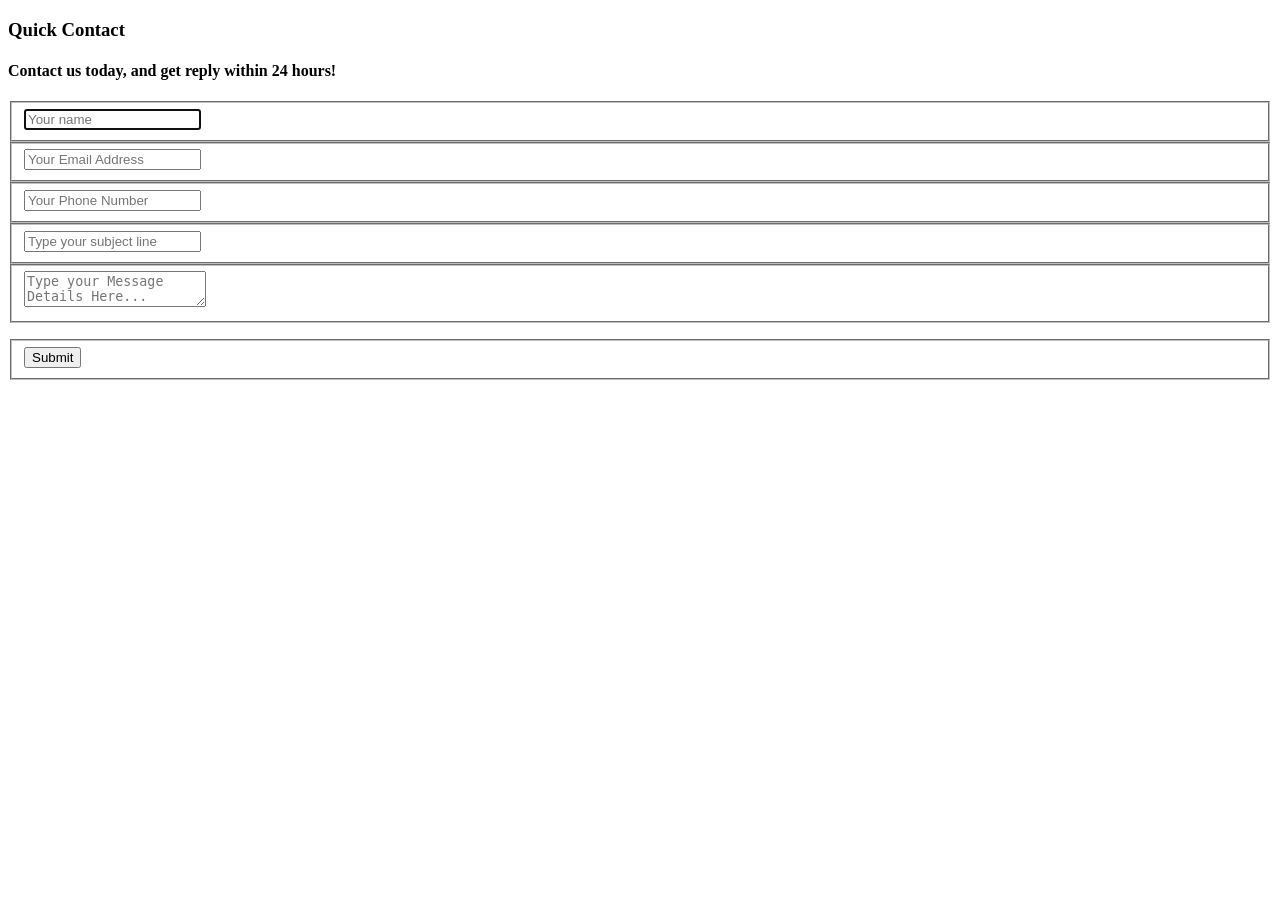
==== index.html @ 50aa552e "Add files via upload" ====
<!DOCTYPE html>
<html lang="en">
<head>
  <meta charset="UTF-8">
  <meta http-equiv="X-UA-Compatible" content="IE=edge">
  <meta name="viewport" content="width=device-width, initial-scale=1.0">
  <title>Document</title>
  <link rel="stylesheet" href="styles.css">
 <script src="https://www.google.com/recaptcha/api.js" async defer></script>
 
</head>
<body>
  <div class="container">  
    <form id="contact" action="#" method="post">
      <h3>Quick Contact</h3>
      <h4>Contact us today, and get reply within 24 hours!</h4>
 
      <fieldset>
        <input placeholder="Your name" name="name" type="text" tabindex="1" autofocus>
      </fieldset>
      <fieldset>
        <input placeholder="Your Email Address" name="email" type="email" tabindex="2">
      </fieldset>
      <fieldset>
        <input placeholder="Your Phone Number" name="tel" type="tel" tabindex="3" >
      </fieldset>
      <fieldset>
        <input placeholder="Type your subject line" type="text" name="subject" tabindex="4">
      </fieldset>
      <fieldset>
        <textarea name="message" placeholder="Type your Message Details Here..." tabindex="5"></textarea>
      </fieldset>
      <div>
         <p class="success"> <mail_handler.php echo $success;?></p>
         <p class="failed"> <mail_handler.php echo $failed;?></p>
      </div>
      <div class="g-recaptcha" data-sitekey="6LeiDpslAAAAAKG5Ac7H-1f2RDoeAdpKpoVX2tHp">
         
      </div>
      <fieldset>
       
        <button type="submit" name="submit" value="Submit" data-submit="...Sending"  >Submit </button>
      </fieldset>

    </form>
   
   
  <script>
      document.getElementById("contact").addEventListener("submit",function(evt)
  {
 
  var response = grecaptcha.getResponse();
  if(response.length == 0)
  {
    //reCaptcha not verified
    alert("please verify you are humann!");
    evt.preventDefault();
    return false;
  }
  //captcha verified
  //do the rest of your validations here
 
});
     
  </script>   
 
 
   
     
</div>
</body>
</html>
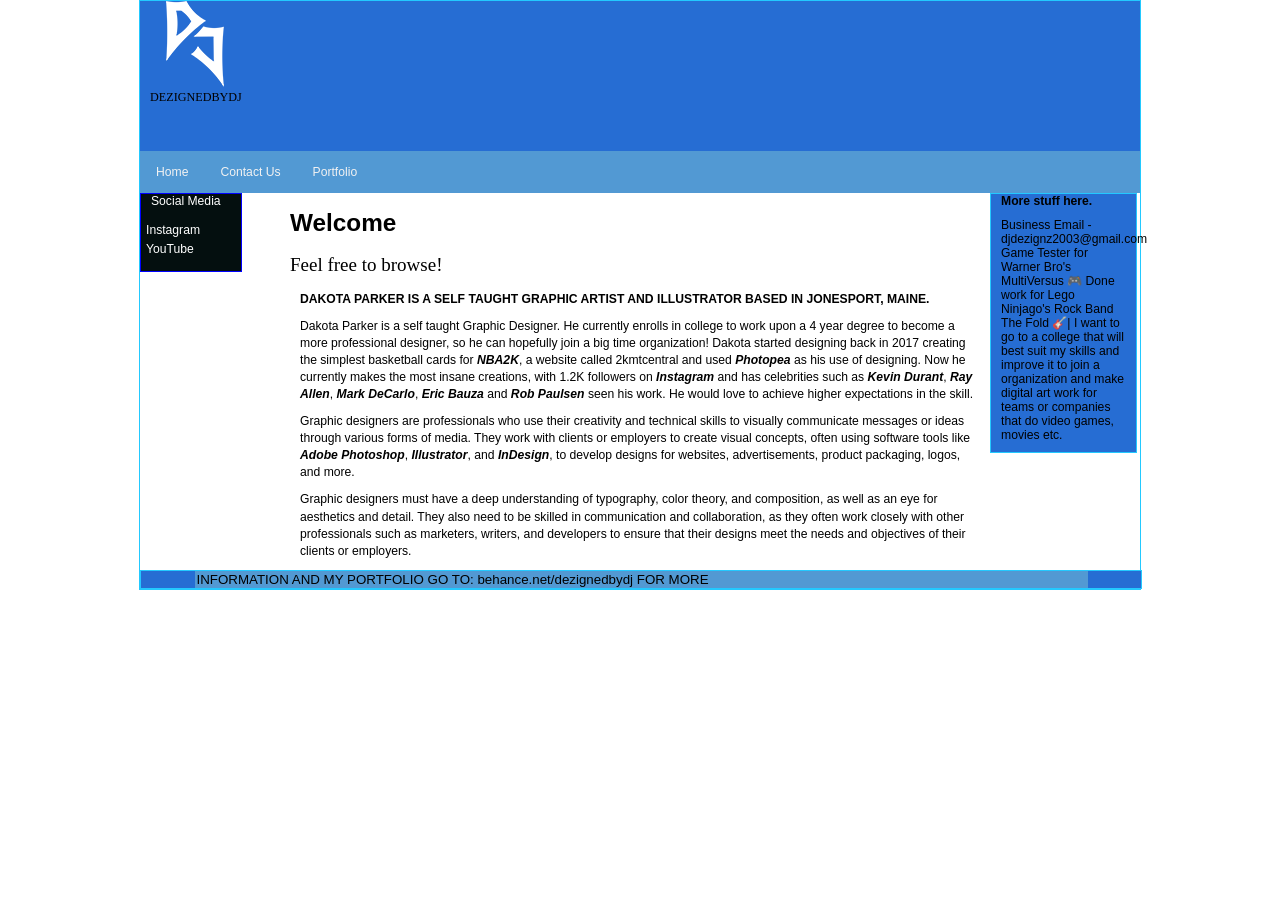
==== commit 0aac5a8c: "Add files via upload" ====
--- a/index.html
+++ b/index.html
@@ -1,72 +1,72 @@
-<!DOCTYPE html>
-<html lang="en">
-<head>
-  <meta charset="UTF-8">
-  <meta http-equiv="X-UA-Compatible" content="IE=edge">
-  <meta name="viewport" content="width=device-width, initial-scale=1.0">
-  <title>Document</title>
-  <link rel="stylesheet" href="styles.css">
- <script src="https://www.google.com/recaptcha/api.js" async defer></script>
- 
-</head>
-<body>
-  <div class="container">  
-    <form id="contact" action="#" method="post">
-      <h3>Quick Contact</h3>
-      <h4>Contact us today, and get reply within 24 hours!</h4>
- 
-      <fieldset>
-        <input placeholder="Your name" name="name" type="text" tabindex="1" autofocus>
-      </fieldset>
-      <fieldset>
-        <input placeholder="Your Email Address" name="email" type="email" tabindex="2">
-      </fieldset>
-      <fieldset>
-        <input placeholder="Your Phone Number" name="tel" type="tel" tabindex="3" >
-      </fieldset>
-      <fieldset>
-        <input placeholder="Type your subject line" type="text" name="subject" tabindex="4">
-      </fieldset>
-      <fieldset>
-        <textarea name="message" placeholder="Type your Message Details Here..." tabindex="5"></textarea>
-      </fieldset>
-      <div>
-         <p class="success"> <mail_handler.php echo $success;?></p>
-         <p class="failed"> <mail_handler.php echo $failed;?></p>
-      </div>
-      <div class="g-recaptcha" data-sitekey="6LeiDpslAAAAAKG5Ac7H-1f2RDoeAdpKpoVX2tHp">
-         
-      </div>
-      <fieldset>
-       
-        <button type="submit" name="submit" value="Submit" data-submit="...Sending"  >Submit </button>
-      </fieldset>
-
-    </form>
-   
-   
-  <script>
-      document.getElementById("contact").addEventListener("submit",function(evt)
-  {
- 
-  var response = grecaptcha.getResponse();
-  if(response.length == 0)
-  {
-    //reCaptcha not verified
-    alert("please verify you are humann!");
-    evt.preventDefault();
-    return false;
-  }
-  //captcha verified
-  //do the rest of your validations here
- 
-});
-     
-  </script>   
- 
- 
-   
-     
-</div>
-</body>
-</html>+
+
+<!doctype html>
+<html lang="en">
+<head>
+
+<title> My Website - Home </title>
+<meta charset="UTF-8">
+<link rel="stylesheet" type="text/css" href="css/styles.css">
+<script src="scripts/scroller.js"></script>
+
+
+</head>
+<body>
+<div id="container">
+  <div id="headersection">
+                        <div class="logo">
+                          <a href="index.html"><img src="images/logo.png" alt="IT207"></a>
+                          <p align="center">DEZIGNEDBYDJ</p>
+                        </div>
+  </div>
+
+  <div class="menubar">
+    <a href="index.html">Home</a>
+    <a href="pages/contact.html">Contact Us</a>
+    <a href="https://www.behance.net/dezignedbydj">Portfolio</a>
+  </div>
+
+    <div id="wrapper">
+      <div id="content">
+        <h1><strong>Welcome</strong></h1>
+        <h2>Feel free to browse!</h2>
+        <p><strong>DAKOTA PARKER IS A SELF TAUGHT GRAPHIC ARTIST AND ILLUSTRATOR BASED IN JONESPORT, MAINE.</strong></p>
+        <p>Dakota Parker is a self taught Graphic Designer. He currently enrolls in college to work upon a 4 year degree to become a more professional designer, so he can hopefully join a big time organization! Dakota started designing back in 2017 creating the simplest basketball cards for <strong><em>NBA2K</em></strong>, a website called 2kmtcentral and used <strong><em>Photopea</em></strong> as his use of designing. Now he currently makes the most insane creations, with 1.2K followers on <strong><em>Instagram</em></strong> and has celebrities such as <strong><em>Kevin Durant</em></strong>, <strong><em>Ray Allen</em></strong>, <strong><em>Mark DeCarlo</em></strong>, <strong><em>Eric Bauza</em></strong> and <strong><em>Rob Paulsen</em></strong> seen his work. He would love to achieve higher expectations in the skill.</p>
+        <p>Graphic designers are professionals who use their creativity and technical skills to visually communicate messages or ideas through various forms of media. They work with clients or employers to create visual concepts, often using software tools like <strong><em>Adobe Photoshop</em></strong>, <strong><em>Illustrator</em></strong>, and <strong><em>InDesign</em></strong>, to develop designs for websites, advertisements, product packaging, logos, and more.</p>
+        <p>Graphic designers must have a deep understanding of typography, color theory, and composition, as well as an eye for aesthetics and detail. They also need to be skilled in communication and collaboration, as they often work closely with other professionals such as marketers, writers, and developers to ensure that their designs meet the needs and objectives of their clients or employers.</p>
+      </div>
+    </div>
+
+  <div id="navigation">
+    <p><font color="#fff"> Social Media </FONT></p>
+        <ul>
+                    <li><a href="https://www.instagram.com/dezignedbydj?igshid=YmMyMTA2M2Y="><font color="#fff">Instagram</font></a></li>
+          <li><a href="https://www.youtube.com/channel/UCoriYfiZr-ZEJspt5Fmo3Aw"><font color="#fff">YouTube</font></a></li>
+        </ul>
+
+ 
+  </div>
+  
+  
+
+
+  <div id="extra">
+    <p><strong>More stuff here.</strong></p>
+    <p> Business Email - djdezignz2003@gmail.com Game Tester for Warner Bro's MultiVersus 🎮 Done work for Lego Ninjago's Rock Band The Fold 🎸| I want to go to a college that will best suit my skills and improve it to join a organization and make digital art work for teams or companies that do video games, movies etc.</p>
+  </div>
+
+  <div id="footer">
+    
+    <CENTER>
+      <FORM NAME="marquee1">
+      <INPUT NAME="text" SIZE=110 class="scroll"
+      VALUE=" FOR MORE INFORMATION AND MY PORTFOLIO GO TO: behance.net/dezignedbydj"
+      >
+      </FORM>
+      </CENTER>
+    
+
+  
+  </div>
+</div>
+</html>
--- a/css/styles.css
+++ b/css/styles.css
@@ -0,0 +1,132 @@
+html,body{margin:0;padding:0}
+
+body{font: 76% arial,sans-serif;text-align:center}
+
+p{margin:0 10px 10px}
+
+a{padding:5px; text-decoration:none; color:#000000;}
+
+
+h2 {
+    font-weight: 400;
+    color: #000;
+    font-size: 19px;
+    font-family: 'Franziska, Georgia, Cambria';
+} 
+
+h2 span.hashtag {
+    text-transform: uppercase;
+    letter-spacing: 4px;
+    color: #000;
+    font-weight: 400;
+}
+
+h2 strong {
+   color: #5299D3;
+   font-weight: 800;
+}
+
+blockquote {
+   font-style: italic;
+   padding-left: 3rem;
+   font-size: 19px;
+   line-height: 26.22px;
+   font-family: 'Franziska, Georgia, Cambria';
+}
+
+
+/* start of header section*/
+#headersection  { background-color:#266DD3; border: 0px solid #23C9FF; height: 150px;  }
+#headersection h1 {height:80px;line-height:80px;margin:0;padding-left:10px;}
+/* end of header section*/
+
+
+.logo {
+    width: 100px;
+    float: left;
+    height: 100px;
+    position: absolute;
+
+    
+}
+
+.logo p {
+    font-family: Georgia, 'Times New Roman', Times, serif;
+    margin-bottom: auto;
+}
+
+/* start of container  section*/
+#container{text-align:left ; border: 1px solid #23C9FF;}
+#container{width:1000px;margin:0 auto}
+
+/* end of container  section*/
+
+
+/* start of navigation  section*/
+#navigation {background:#040F0F; border: 1px solid blue;}
+
+#navigation ul{margin:15px 0; padding:0; list-style-type:none;}
+
+#navigation li{margin-bottom:5px;}
+
+#navigation {float:left; width:100px; margin-left:-1000px}
+
+/* end of navigation  section */
+
+/* start of extra section */
+#extra {background:#266DD3; border: 1px solid #23C9FF;}
+#extra {float:left;width:145px;margin-left:-150px}
+
+/* end of extra section */
+
+
+/* start of footer section */
+#footer {background:#266DD3; border: 1px solid #23c9ff;}
+#footer p{margin:0;padding:5px 10px}
+#footer {clear:left;width:100%}
+
+/* end of footer section */
+
+
+/* start of wrapper section */
+
+#wrapper {float:left;width:100%;}
+
+/* end  of wrapper section */
+
+
+/* start of content section */
+
+#content {margin: 0 150px}
+
+#content p{line-height:1.4}
+
+/* end of content section */
+
+/* start of menu */
+
+.menubar a {
+ float: left;
+ display: block;
+ color: #f2f2f2;
+ text-align: center;
+ padding: 14px 16px;
+ text-decoration: none;
+}
+
+.menubar a:hover {
+    background: #ddd;
+    color: #ffffff;
+}
+
+.menubar {
+    overflow: hidden;
+    background-color:  #5299D3;
+    position: relative;
+    width: 1000px;
+}
+
+.scroll {
+    background-color: #5299D3;
+    border: none;
+}
